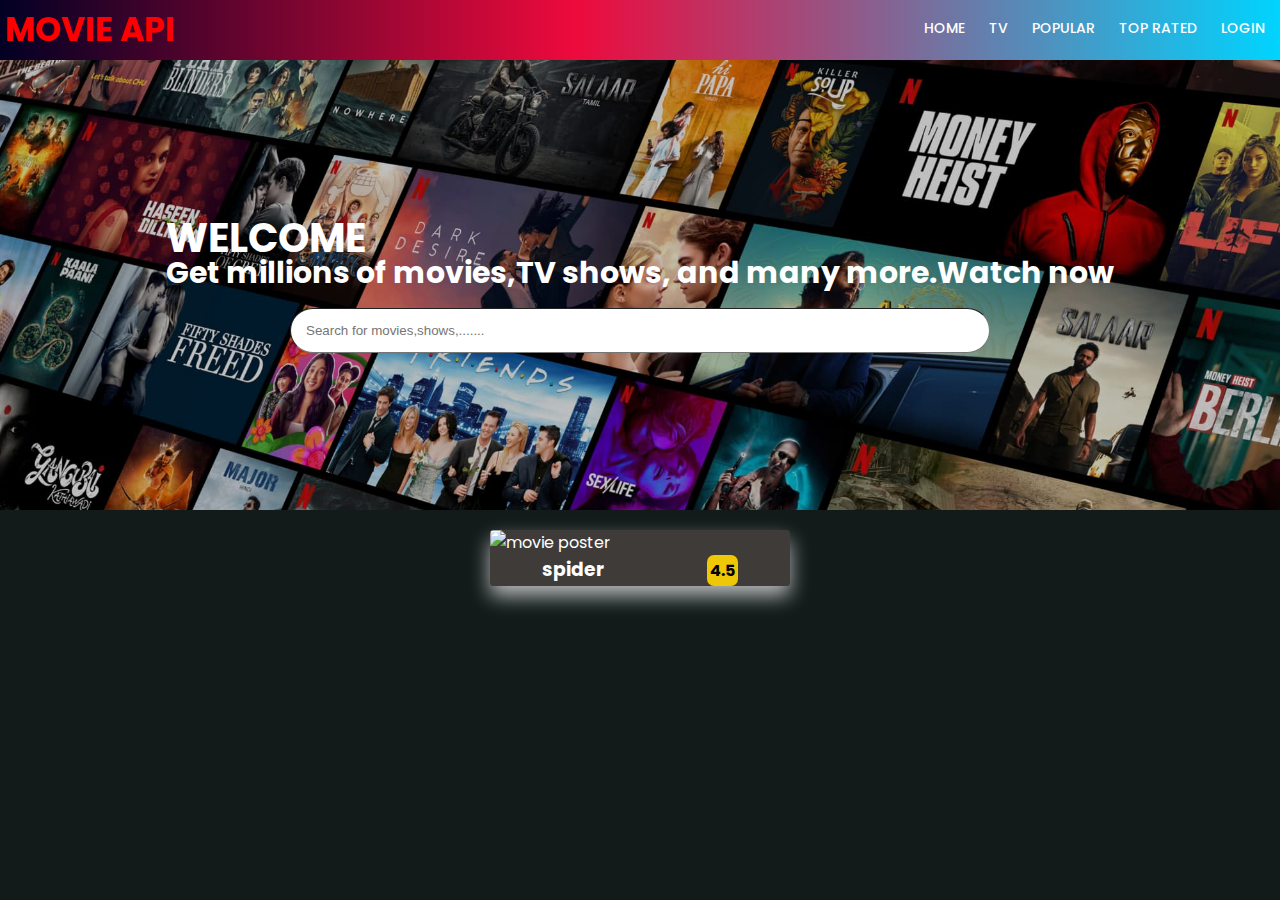
==== structure.html @ c2960db1 "Add files via upload" ====
<!DOCTYPE html>
<html lang="en">
<head>
    <meta charset="UTF-8">
    <meta name="viewport" content="width=device-width, initial-scale=1.0">
    <title>Movie API</title>
    <link rel="stylesheet" href="style.css">
   
</head>
<body>
    <header>
        <div class="logo">
            <a class="link1" href="http://127.0.0.1:5500/structure.html">Movie API</a>
        </div>
        <div class="navbar" id="nav">
            <p class="link" id="home" >Home</p>
            <p class="link" id="tv" >TV</p>
            <p class="link" id="popular">Popular</p>          
            <p class="link" id="toprated">Top Rated</p>
            <p class="link" >Login</p>
        </div>
    </header>
    <div class="topmovie">
        <div class="content">
            <div class="opening">
                <h1>WELCOME</h1>
                <h2>Get millions of movies,TV shows, and many more.Watch now</h2>
            </div>
            <form class="search" id="form"><input type="text" class="searchbar" id="search" placeholder="Search for movies,shows,......."></form>
            
        </div>
    </div>
    <div class="main" id="main">
        <div class="movie">
            <img src="movie-poster.jpg" alt="movie poster">
            <div class="info">
                <h3 class="title">spider</h3>   
                <div class="rating"><span>4.5</span></div>
            </div>
            <div class="overview">
                <h3 class="title">Overview</h3>
                <h2 class="title"><a href="/" id="movielink">SpiderMan</a></h2>
                <p>Lorem ipsum dolor sit amet consectetur, adipisicing elit. Omnis, nihil placeat temporibus hic dolorum ea rerum, fugiat quia voluptates dolor quam atque dolores minus voluptatum magni quas sit sint. Deserunt! Lorem ipsum dolor sit amet consectetur adipisicing elit. Consectetur, reiciendis? Molestiae sunt velit ipsa, asperiores et, dolore repellat nulla tenetur nihil eum, accusantium earum facilis! Quaerat, nemo. Similique, perferendis amet!
                Voluptatem commodi nesciunt maxime eos ipsum veniam animi assumenda eaque ullam minima! Vel iste facilis animi est natus ratione! Fuga natus quisquam illum veritatis fugiat dolores tempora porro blanditiis recusandae.</p>
            </div>
        </div>       
    </div>
    <script src="function.js"></script>
</body>
</html>
---- style.css ----
@import url("https://fonts.googleapis.com/css2?family=Poppins:ital,wght@0,100;0,200;0,300;0,400;0,500;0,600;0,700;0,800;0,900;1,100;1,200;1,300;1,400;1,500;1,600;1,700;1,800;1,900&display=swap");
*{
    box-sizing: border-box;
    margin: 0;
    padding: 0;
}
.link{
    text-decoration: none;
    color:white;
}
.link1{
    text-decoration: none;
    color: rgb(255, 0, 0);
    font-weight: bolder;
    font-size: 33px;
}
body{
    font-family: "Poppins",Verdana, Geneva, Tahoma, sans-serif ;
    background-color: rgb(18, 26, 26);
}
header{
    padding: 5px;
    display: flex;
    height: 60px;
    justify-content: space-between;
    align-content: center;
    background: linear-gradient(90deg, rgba(2,0,36,1) 0%, rgba(238,10,60,1) 45%, rgba(0,212,255,1) 100%);
    text-transform: uppercase;
}
header p{
    display: inline-block;
    margin-left: 15px;
    font-weight: 450;
    font-size: 14px;
    margin-right: 5px;
}
.navbar{
    padding: 5px;
    padding-top: 10px;
}
.navbar p:hover{
    cursor: pointer;
    padding: 6px;
    background-color: rgb(7, 68, 80);
    transition: 0.088s;
}
.topmovie{
    display: flex;
    justify-content: center;
    width: 100%;
    height: 450px;
    background-image: url(netflix.jpg);
    background-position: center;
    background-repeat: no-repeat;
    background-size: cover;
    color: rgb(255, 255, 255);
}
.content{
    display: flex;
    justify-content: center;
    flex-direction: column;
}
.opening{
    font-size: 20px;
    font-weight: 500;
    line-height: 1;
    width: 100%;
    margin-bottom: 20px;
}
.search{
    display: flex;
    justify-content: center;
    align-items: center;
}
.searchbar{

    width: 100%;
    max-width: 700px;
    background-color: white;
    border-radius: 60px;
    padding: 14px 15px;
    border-width: 1px;

}
.main img{
    width: 100%;
    margin-bottom: 0px;
}
.movie{
    width: 300px;
    margin: 20px;
    background-color: #3e3b39;
    box-shadow: 0px 10px 20px rgba(255, 255, 255, 0.7);
    border-radius: 4px;
    overflow: hidden;
    position: relative;
    color: white;
}
.main{
    display: flex;
    flex-wrap: wrap;   
    justify-content: center;
}
.info{
    background-color: #3e3b39;
    ; 
    display: flex;
    justify-content: space-around;
    align-content: center;
}
.rating{
    background: rgb(238, 199, 6);
    border-radius: 7px;
    padding: 3px;
    font-weight: bolder;
    color: black;
}
.overview{
    background-color: rgb(164, 57, 57);
    width: 300px;
    color: aliceblue;
    padding: 10px;
    position: absolute;
    left: 0px;
    right: 0px; 
    bottom: 0px;
    max-height: 78%;
    transform: translateY(100%);
    overflow-y: auto;
    transition: transform 0.25s ease-in;
    font-size: 12px;
}
#movielink{
    color: rgb(226, 242, 11);
}
.movie:hover .overview{
    transform: translateY(0);
}
.overview a{
    text-decoration: none;
    color: white;
}
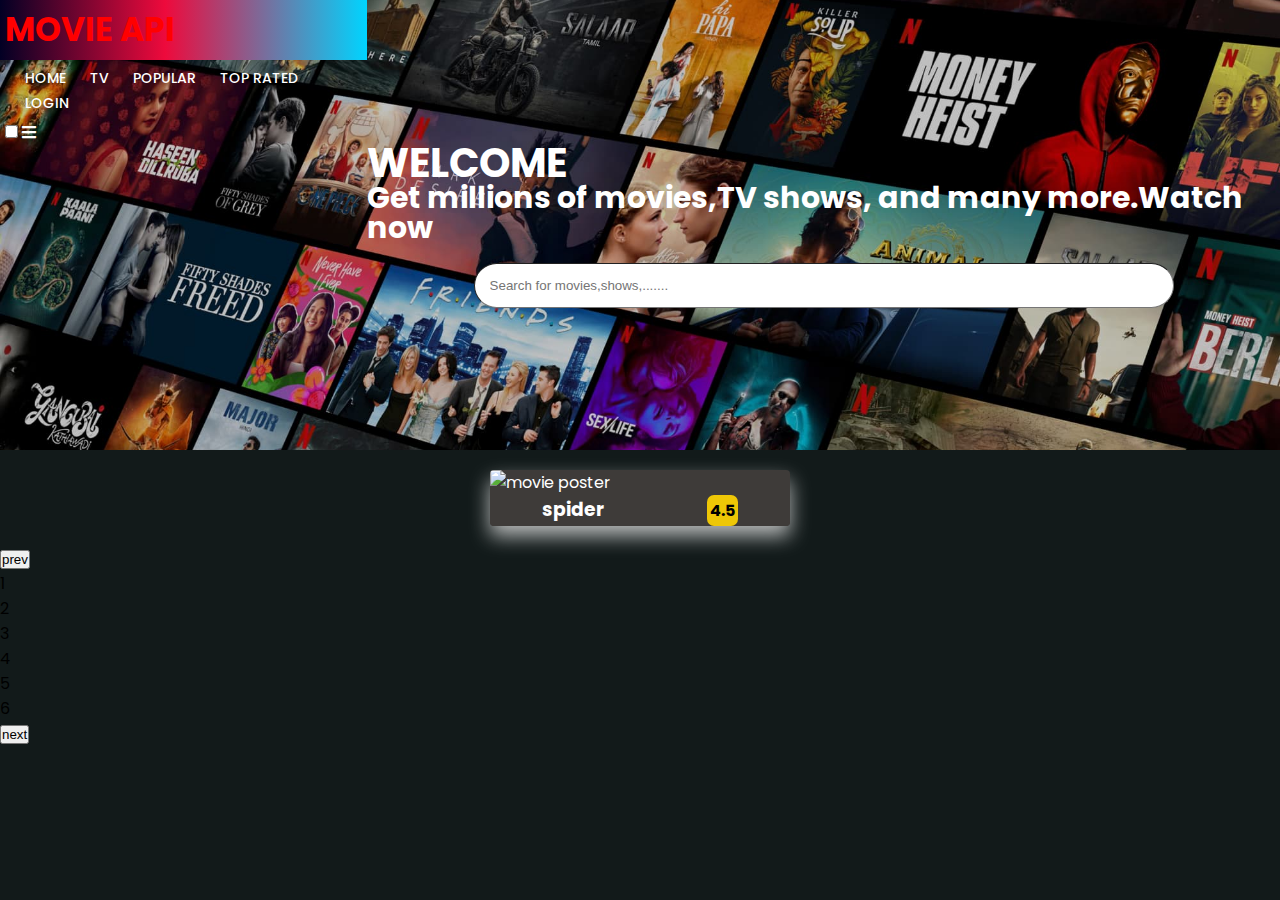
==== commit b57dfbc0: "Update structure.html" ====
--- a/structure.html
+++ b/structure.html
@@ -5,28 +5,37 @@
     <meta name="viewport" content="width=device-width, initial-scale=1.0">
     <title>Movie API</title>
     <link rel="stylesheet" href="style.css">
-   
+    <link rel="stylesheet" href="https://cdnjs.cloudflare.com/ajax/libs/font-awesome/5.15.4/css/all.min.css">
 </head>
 <body>
-    <header>
-        <div class="logo">
-            <a class="link1" href="http://127.0.0.1:5500/structure.html">Movie API</a>
-        </div>
-        <div class="navbar" id="nav">
-            <p class="link" id="home" >Home</p>
-            <p class="link" id="tv" >TV</p>
-            <p class="link" id="popular">Popular</p>          
-            <p class="link" id="toprated">Top Rated</p>
-            <p class="link" >Login</p>
-        </div>
-    </header>
     <div class="topmovie">
-        <div class="content">
+        <header>
+            <nav style="position: relative;">
+                <div class="logo">
+                    <a class="link1" href="http://127.0.0.1:5500/structure.html">Movie API</a>
+                </div>
+                <div class="navbar" id="nav">
+                    <p class="link" id="home" >Home</p>
+                    <p class="link" id="tv" >TV</p>
+                    <p class="link" id="popular">Popular</p>          
+                    <p class="link" id="toprated">Top Rated</p>
+                    <p class="link" id="login" >Login</p>
+                </div>
+                <input type="checkbox" id="check">
+                <label for="check" class="checkbox">
+                    <i class="fa fa-bars"></i>
+                </label>
+            </nav>
+           
+        </header>
+        <div class="content" id="content">
             <div class="opening">
                 <h1>WELCOME</h1>
                 <h2>Get millions of movies,TV shows, and many more.Watch now</h2>
             </div>
-            <form class="search" id="form"><input type="text" class="searchbar" id="search" placeholder="Search for movies,shows,......."></form>
+            <form class="search" id="form">
+                <input type="text" class="searchbar" id="search" placeholder="Search for movies,shows,.......">
+            </form>
             
         </div>
     </div>
@@ -45,6 +54,21 @@
             </div>
         </div>       
     </div>
+    <div class="pagebox">
+        <div class="inpagebox">
+            <button class="prev" onclick="backward()"><img src="fast-backward 1.png" alt="">prev</button>
+        <ul class="pageno">
+            <li class="numbers present" value="1" onclick="presentpage()">1</li>
+            <li class="numbers" value="2" onclick="presentpage()">2</li>
+            <li class="numbers" value="3" onclick="presentpage()">3</li>
+            <li class="numbers" value="4" onclick="presentpage()">4</li>
+            <li class="numbers" value="5" onclick="presentpage()">5</li>
+            <li class="numbers" value="6" onclick="presentpage()">6</li>
+        </ul>
+        <button class="next" onclick="forward()">next<img src="fast-backward 1.png" alt=""></button>
+        </div>
+        
+    </div>
     <script src="function.js"></script>
 </body>
-</html>+</html>
